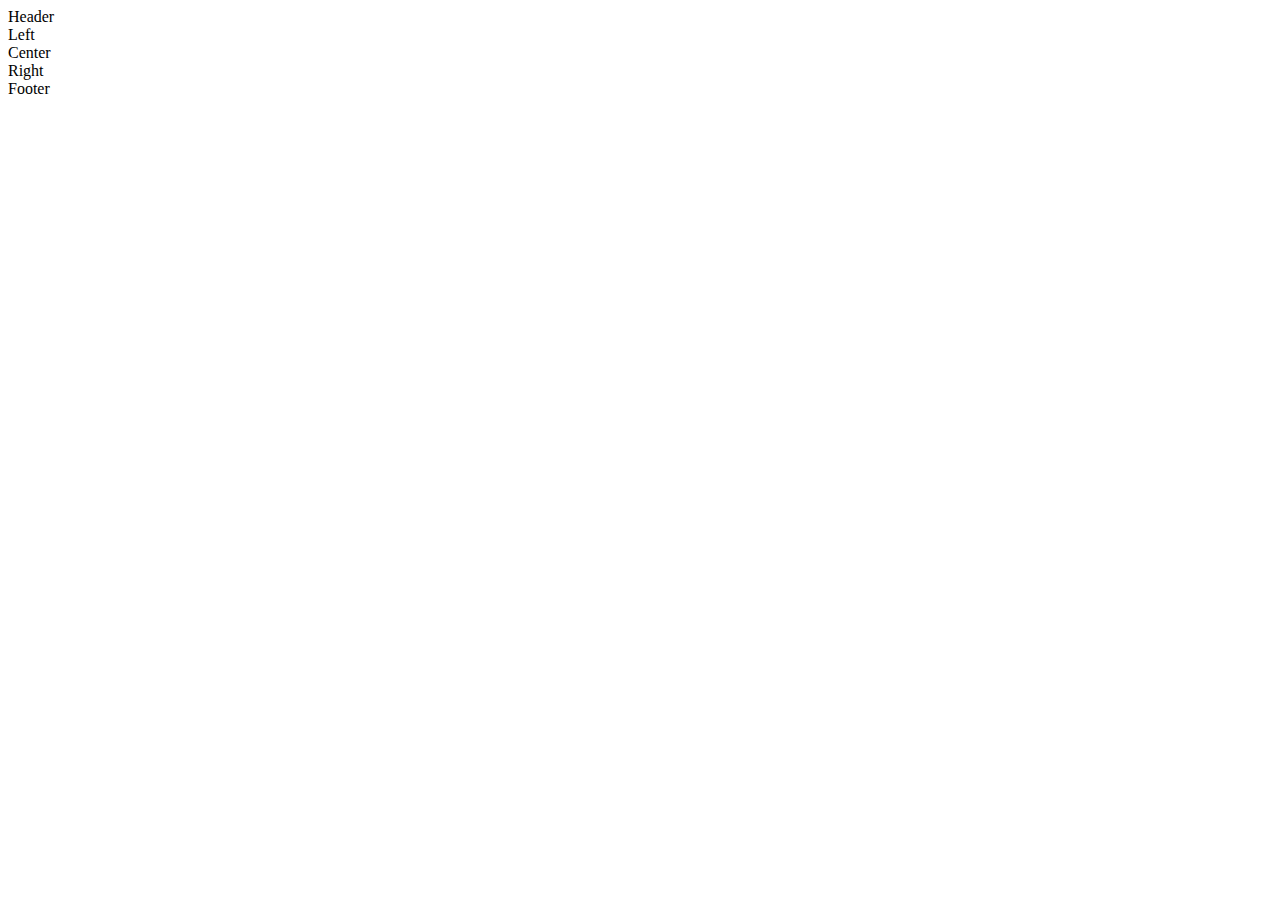
==== latlayout.html @ a6a38a1d "rumah judul aja" ====
<html lang="en">
  <head>
    <title>Latihan Layout Dyah</title>
    <link href="css/layout.css" rel="stylesheet">
  </head>
  
<body>
  
<div id="page">  
    
<!--     Start Header    -->
<div class="header">Header</div>
<!--    End Header-->

<!--     Start Left   -->
<div class="sidebar_left">Left</div>
<!--    End Left -->

<!--     Start Center    -->
<div class="center">Center</div>


<!--     Start Right   -->
<div class="sidebar_right">Right</div>
<!--    End Right-->


<!--     Start Footer    -->
<div class="footer">Footer</div>
<!--    End Footer-->


 
 
</div>
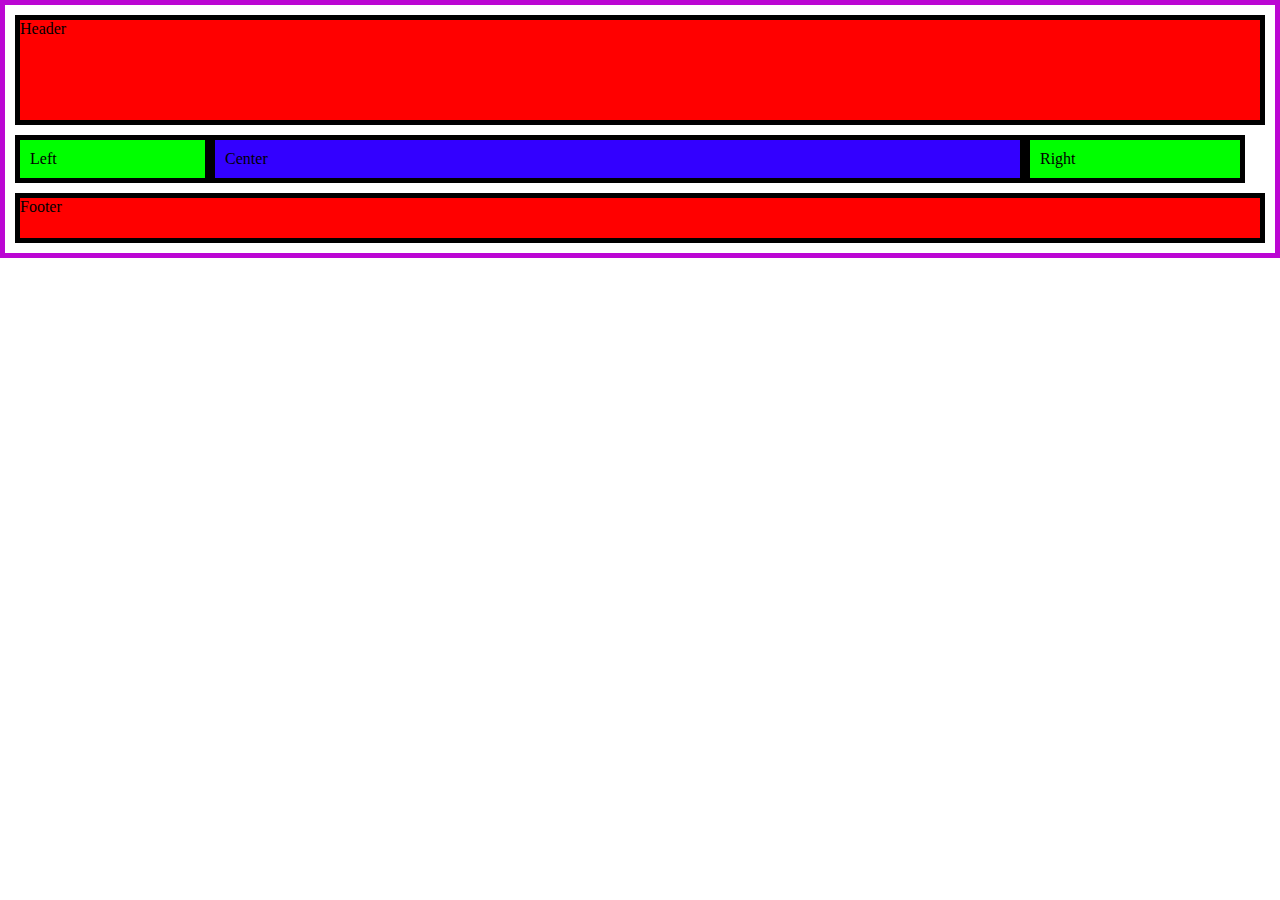
==== commit 25772042: "latihan kolom bootstrap" ====
--- a/latlayout.html
+++ b/latlayout.html
@@ -1,6 +1,6 @@
 <html lang="en">
   <head>
-    <title>Latihan Layout Dyah</title>
+    <title>Latihan Kolom Dyah</title>
     <link href="css/layout.css" rel="stylesheet">
   </head>
   
@@ -32,4 +32,4 @@
 
  
  
-</div>
+</div>--- a/css/layout.css
+++ b/css/layout.css
@@ -0,0 +1,53 @@
+body {
+font-family: Verdana;
+margin: 0;
+padding: 0;
+}
+
+#page {
+width: auto;
+margin:auto;
+border: 5px solid #bb06d3;
+
+}
+.header {
+height: 100px;
+border: 5px solid #000;
+background: #FF0000;
+margin: 10px;
+}
+
+.sidebar_left {
+float: left;
+width: 13%;
+margin-left: 10px;
+padding: 10px;
+border: 5px solid #000;
+background: #00FF00;
+margin-bottom: 10px;
+}
+
+.center {
+float: left;
+width: 61.8%;
+padding: 10px;
+border: 5px solid #000;
+background: #3300FF;
+}
+
+.sidebar_right {
+float: left;
+width: 15%;
+padding: 10px;
+border: 5px solid #000;
+background: #00FF00; 
+}
+
+.footer {
+height: 40px;
+border: 5px solid #000;
+margin: 10px;    
+clear: both;
+    
+background: #FF0000;
+}